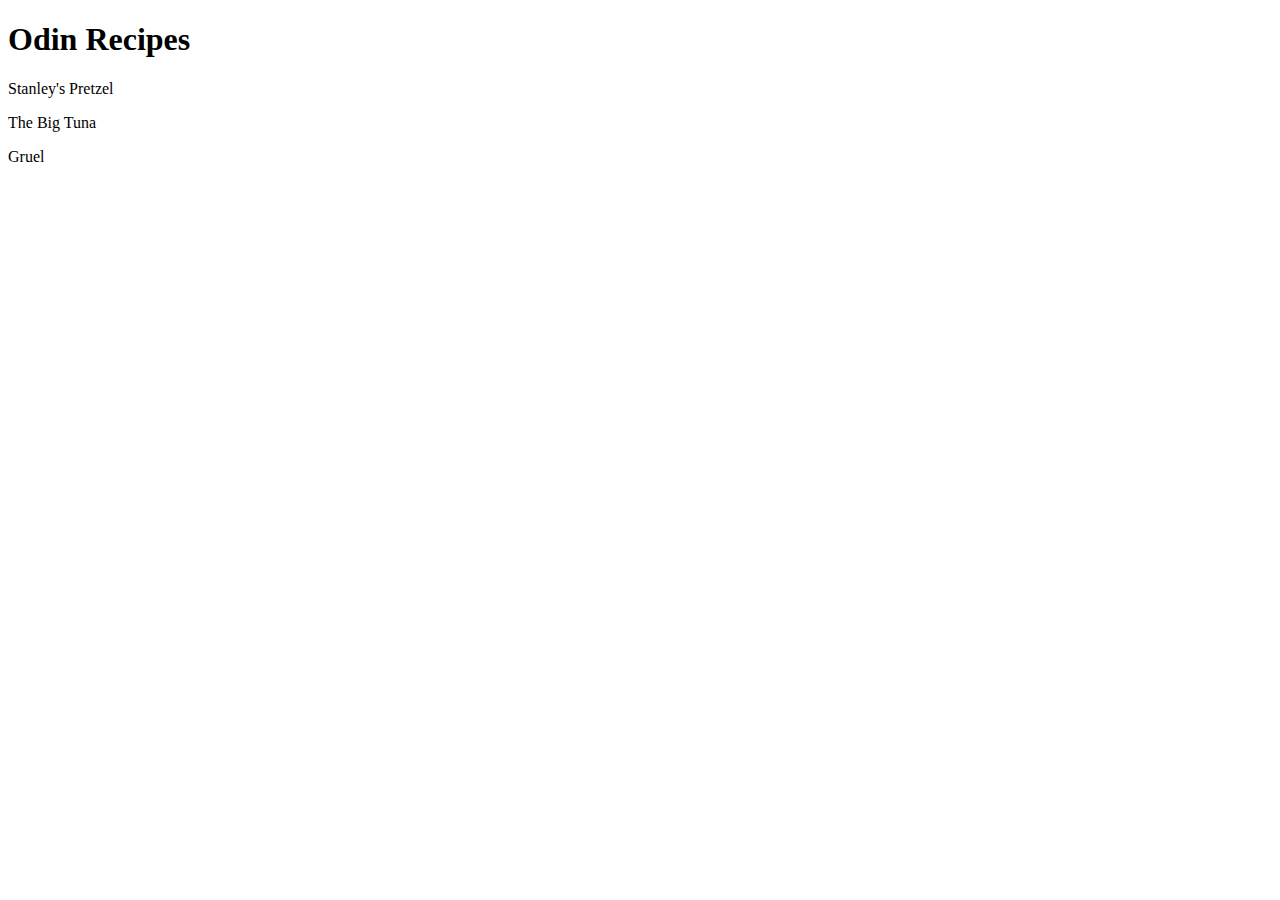
==== index.html @ cd1087b5 "Create main HTML Files" ====
<!DOCTYPE html>
<html lang="en">
<head>
    <meta charset="UTF-8">
    <title>Odin Recipes</title>
</head>
<body>
    <h1>Odin Recipes</h1>
    <p>Stanley's Pretzel</p>
    <p>The Big Tuna</p>
    <p>Gruel</p>
</body>
</html>
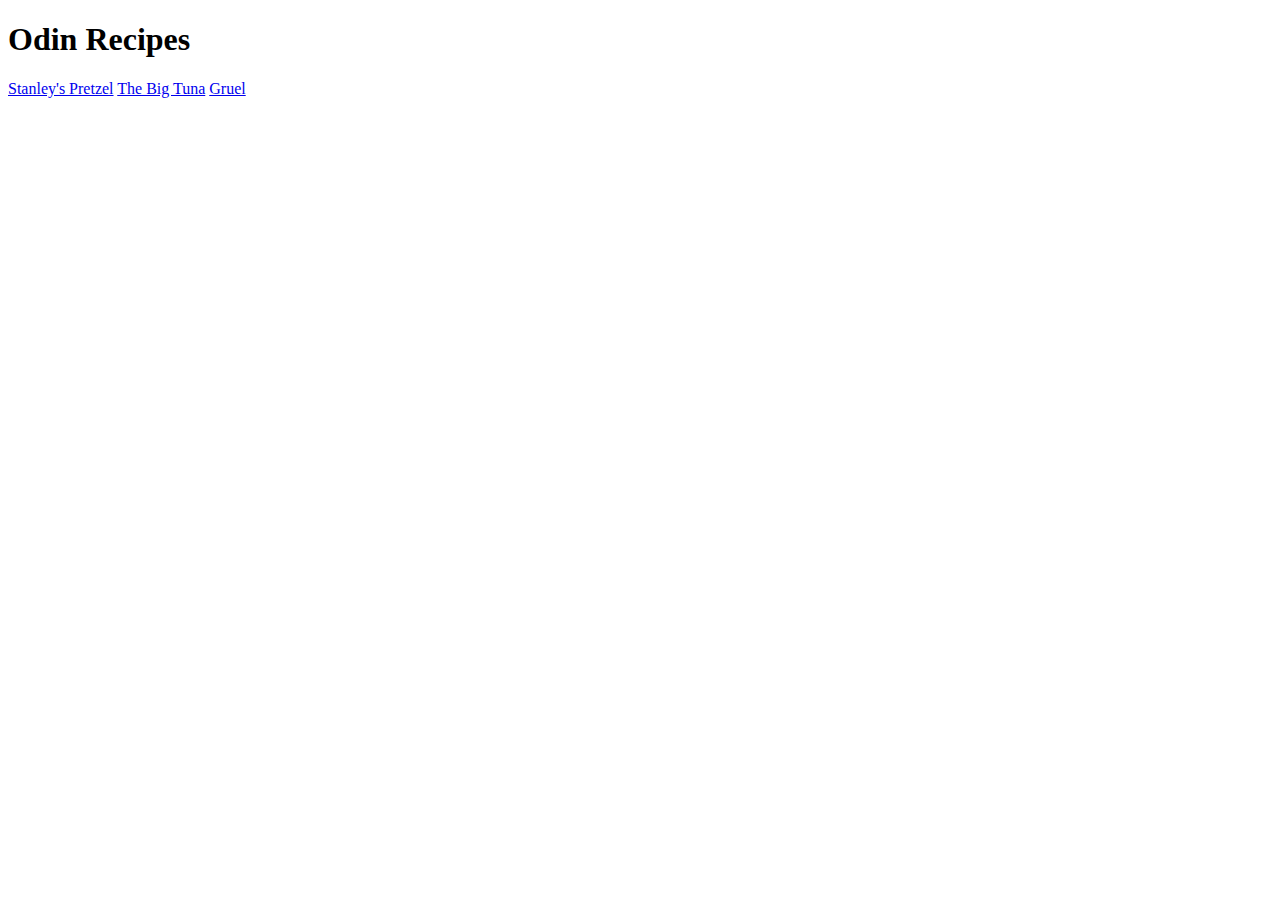
==== commit 674cd502: "Add relative links for recipes" ====
--- a/index.html
+++ b/index.html
@@ -6,8 +6,8 @@
 </head>
 <body>
     <h1>Odin Recipes</h1>
-    <p>Stanley's Pretzel</p>
-    <p>The Big Tuna</p>
-    <p>Gruel</p>
+    <a href="recipes/pretzel.html">Stanley's Pretzel</a>
+    <a href="recipes/tuna.html">The Big Tuna</a>
+    <a href="recipes/gruel.html">Gruel</a>
 </body>
 </html>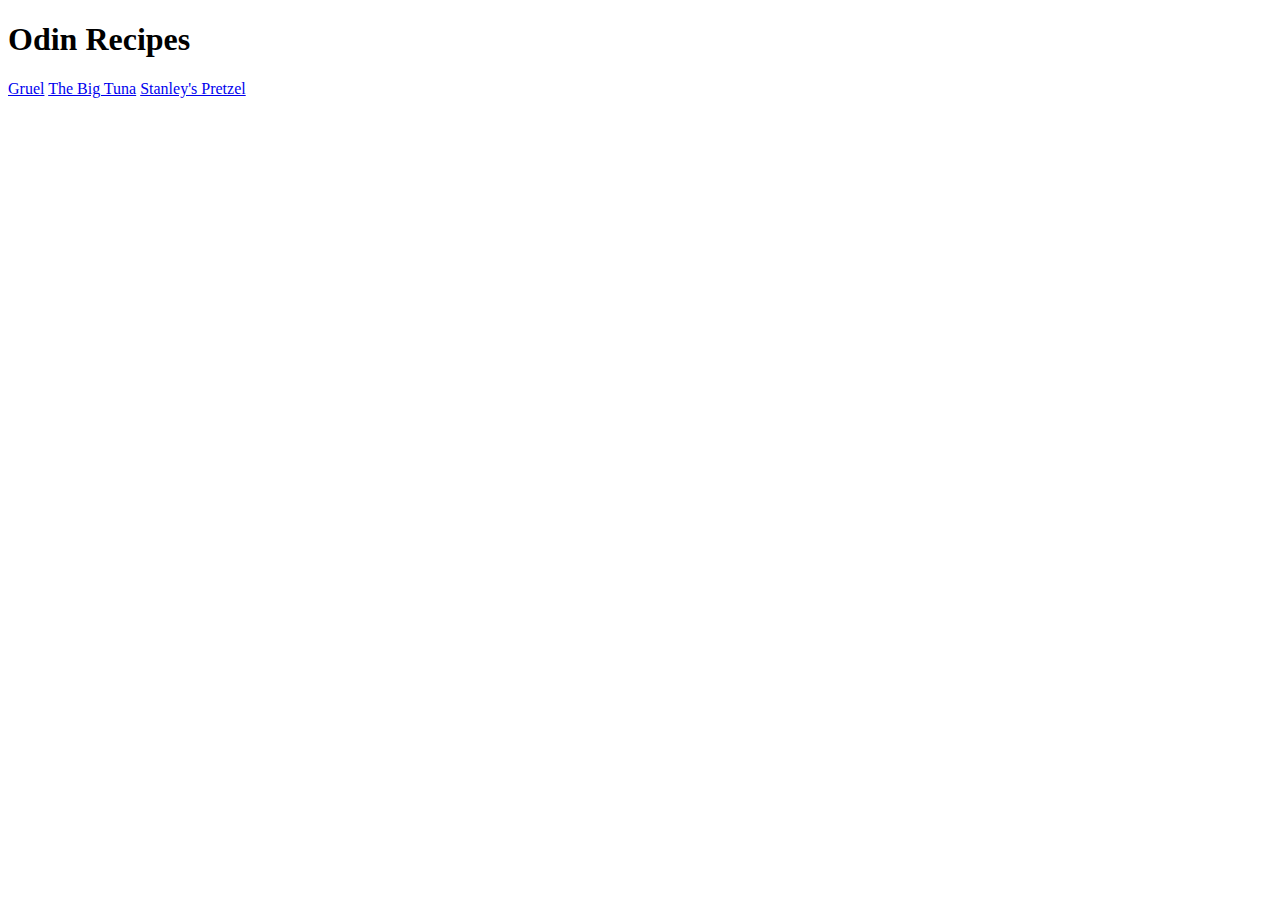
==== commit bde38e71: "Reorder recipes in index" ====
--- a/index.html
+++ b/index.html
@@ -6,8 +6,8 @@
 </head>
 <body>
     <h1>Odin Recipes</h1>
+    <a href="recipes/gruel.html">Gruel</a>
+    <a href="recipes/tuna.html">The Big Tuna</a>
     <a href="recipes/pretzel.html">Stanley's Pretzel</a>
-    <a href="recipes/tuna.html">The Big Tuna</a>
-    <a href="recipes/gruel.html">Gruel</a>
 </body>
 </html>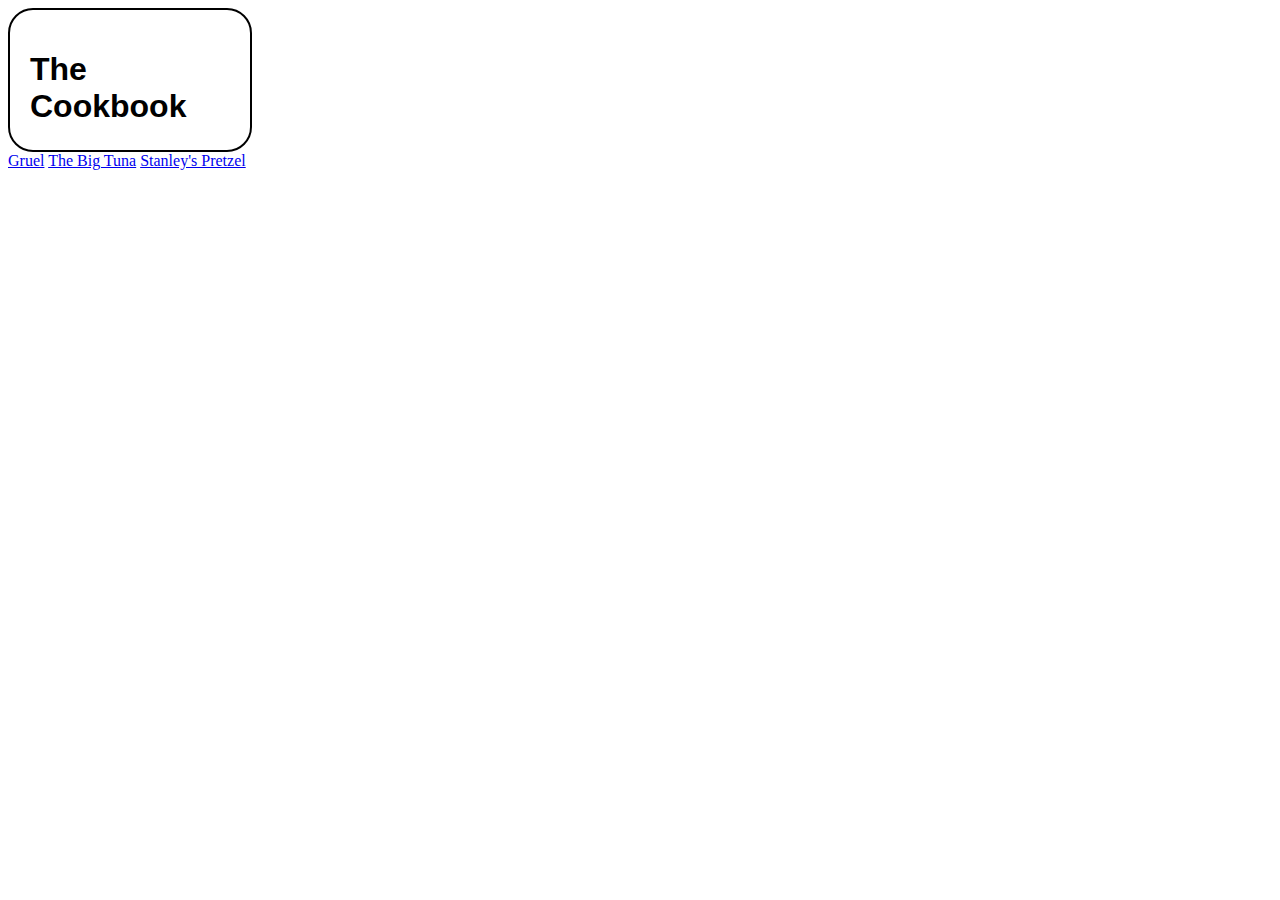
==== commit 96249f78: "Add styling and recipe content" ====
--- a/index.html
+++ b/index.html
@@ -2,12 +2,18 @@
 <html lang="en">
 <head>
     <meta charset="UTF-8">
-    <title>Odin Recipes</title>
+    <title>The Cookbook</title>
+    <link rel="stylesheet" href="styles.css">
 </head>
 <body>
-    <h1>Odin Recipes</h1>
-    <a href="recipes/gruel.html">Gruel</a>
-    <a href="recipes/tuna.html">The Big Tuna</a>
-    <a href="recipes/pretzel.html">Stanley's Pretzel</a>
+    <div id="banner"> 
+        <h1>The <br> Cookbook</h1>
+        <!-- <img src="recipes/images/chef.png"> -->
+    </div>
+    <div>
+        <a href="recipes/gruel.html">Gruel</a>
+        <a href="recipes/tuna.html">The Big Tuna</a>
+        <a href="recipes/pretzel.html">Stanley's Pretzel</a>
+    </div>
 </body>
 </html>--- a/styles.css
+++ b/styles.css
@@ -0,0 +1,10 @@
+#banner
+{
+    font-family: 'Helvetica', 'Arial', sans-serif;
+    border-radius: 25px;
+    border: 2px solid black;
+    background: white;
+    padding: 20px;
+    width: 200px;
+    height: 100px;
+}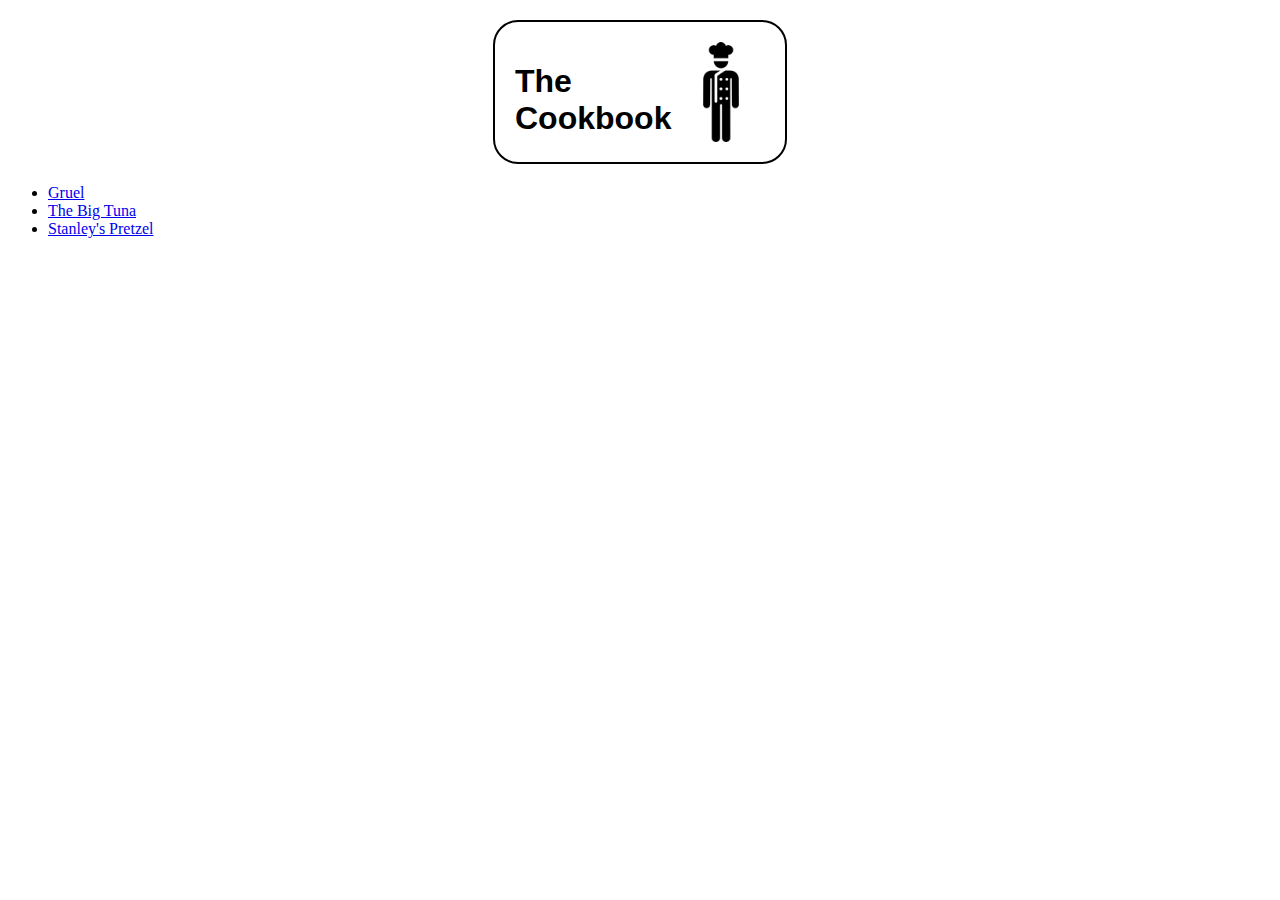
==== commit 2e45f26f: "Add styling" ====
--- a/index.html
+++ b/index.html
@@ -8,12 +8,12 @@
 <body>
     <div id="banner"> 
         <h1>The <br> Cookbook</h1>
-        <!-- <img src="recipes/images/chef.png"> -->
+        <img src="recipes/images/chef.png">
     </div>
-    <div>
-        <a href="recipes/gruel.html">Gruel</a>
-        <a href="recipes/tuna.html">The Big Tuna</a>
-        <a href="recipes/pretzel.html">Stanley's Pretzel</a>
-    </div>
+    <ul>
+        <li><a href="recipes/gruel.html">Gruel</a></li>
+        <li><a href="recipes/tuna.html">The Big Tuna</a></li>
+        <li><a href="recipes/pretzel.html">Stanley's Pretzel</a></li>
+    <ul>
 </body>
 </html>--- a/styles.css
+++ b/styles.css
@@ -1,10 +1,18 @@
-#banner
-{
+#banner {
     font-family: 'Helvetica', 'Arial', sans-serif;
     border-radius: 25px;
     border: 2px solid black;
     background: white;
     padding: 20px;
-    width: 200px;
+    width: 250px;
     height: 100px;
-}+    margin: 20px auto;
+    display: flex;
+}
+
+.container {
+    display: flex;
+    justify-content: space-between;
+    padding-left: 50px;
+    padding-right: 50px;
+  }
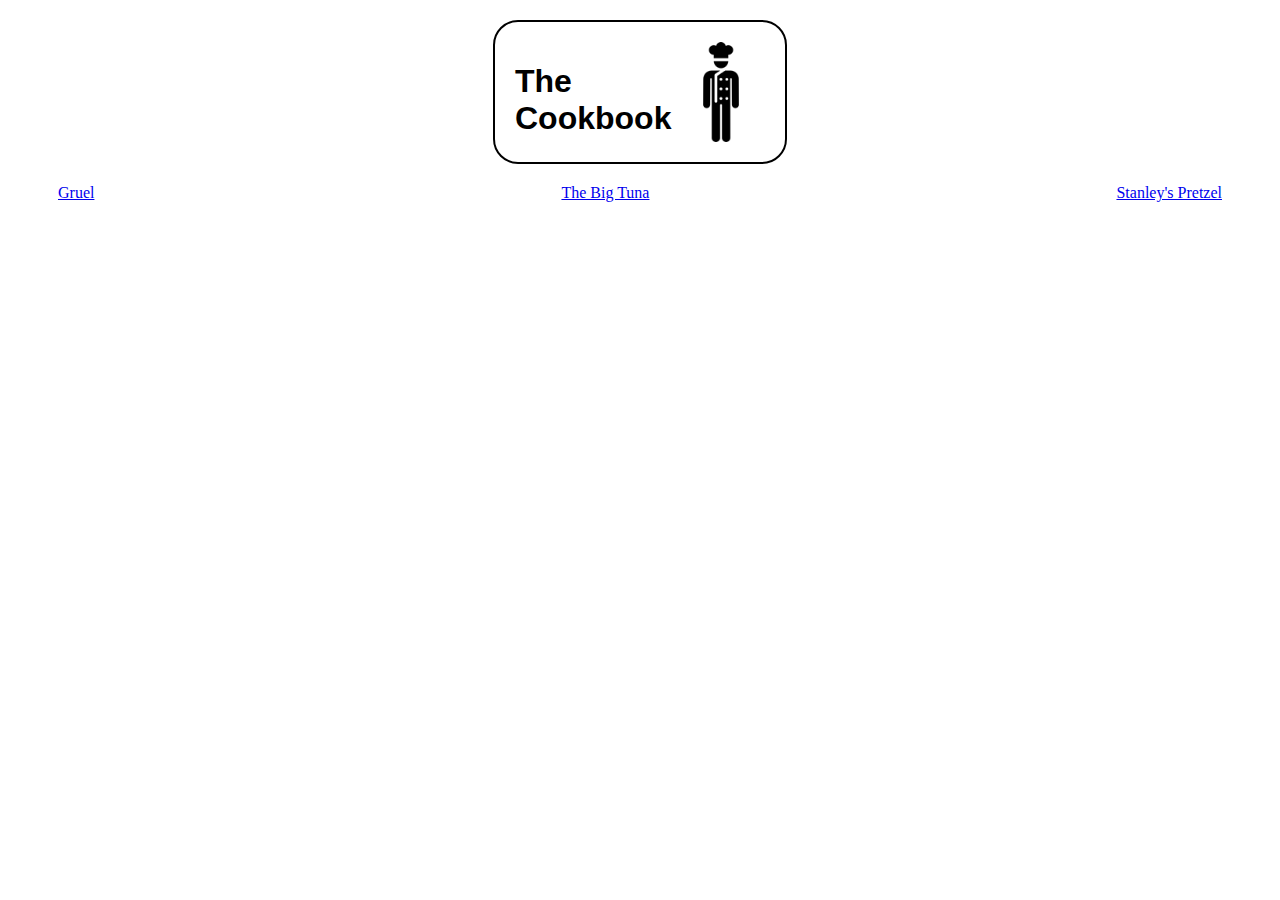
==== commit ff9fee6e: "Arrange href" ====
--- a/index.html
+++ b/index.html
@@ -10,10 +10,10 @@
         <h1>The <br> Cookbook</h1>
         <img src="recipes/images/chef.png">
     </div>
-    <ul>
-        <li><a href="recipes/gruel.html">Gruel</a></li>
-        <li><a href="recipes/tuna.html">The Big Tuna</a></li>
-        <li><a href="recipes/pretzel.html">Stanley's Pretzel</a></li>
-    <ul>
+    <div class="container">
+        <div class="link"><a href="recipes/gruel.html">Gruel</a></div>
+        <div class="link"><a href="recipes/tuna.html">The Big Tuna</a></div>
+        <div class="link"><a href="recipes/pretzel.html">Stanley's Pretzel</a></div>
+        </div>
 </body>
 </html>